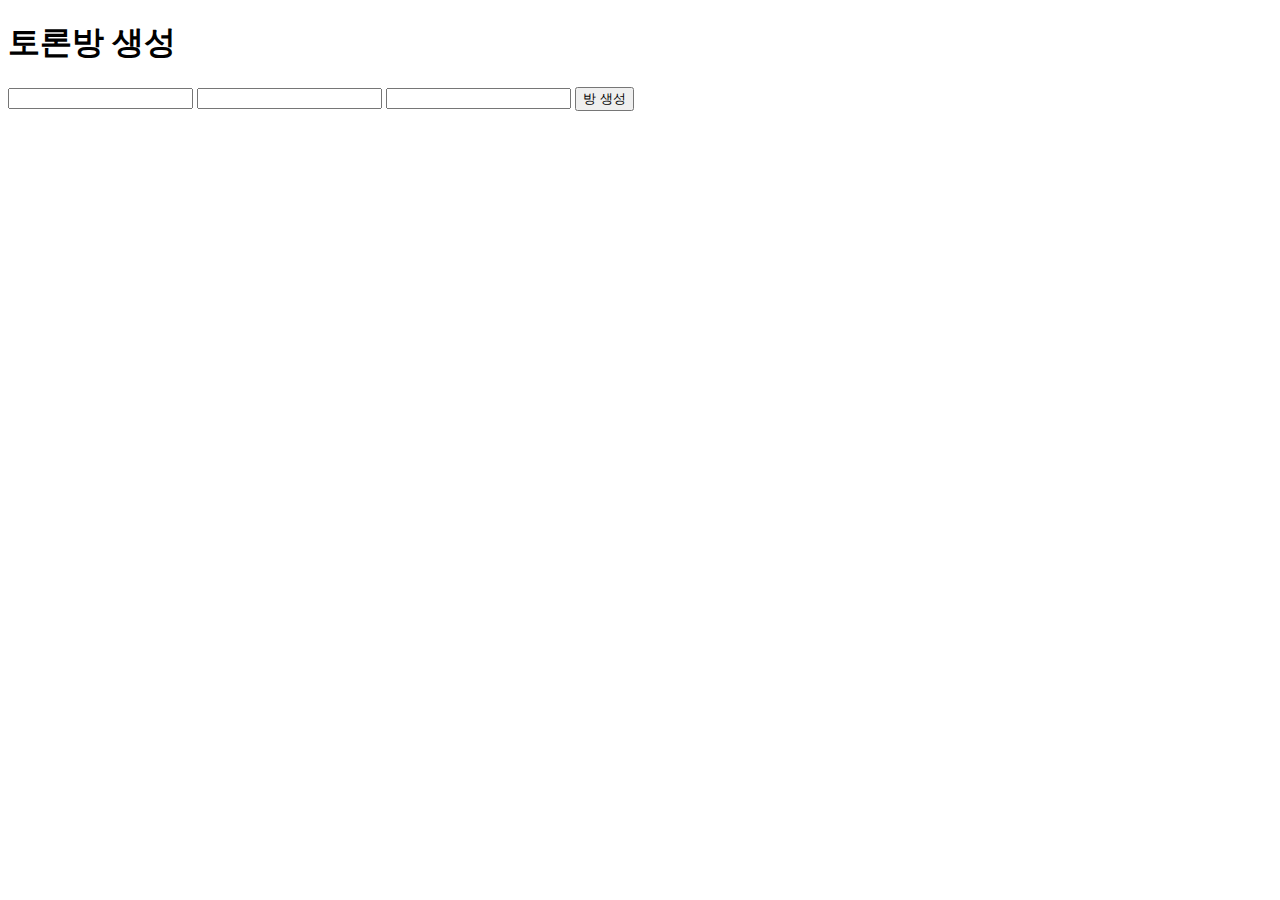
==== src/main/resources/templates/debateroom-save.html @ 18d7fb13 "debate room 작업 중" ====
<!DOCTYPE html>
<html xmlns:th="http://www.thymeleaf.org">
<html lang="en">
<head th:replace="fragments/header :: header">
    <meta http-equiv="Content-Type" content="text/html" charset="UTF-8" />
</head>
<body>
    <h1>토론방 생성</h1>
    <form id="debateroom-save-form" th:object="${debateRoomSaveRequestDto}">
        <input type="hidden" th:field="*{userId}">
        <input type="text" th:field="*{title}">
        <input type="number" th:field="*{speakingTime}">
        <input type="number" th:field="*{discussionTime}">
        <button type="submit" onclick="debateRoomSave()">방 생성</button>
    </form>

    <div th:replace="fragments/footer :: footer" />
    <script src="/js/debateroom-save.js"></script>
</body>
</html>
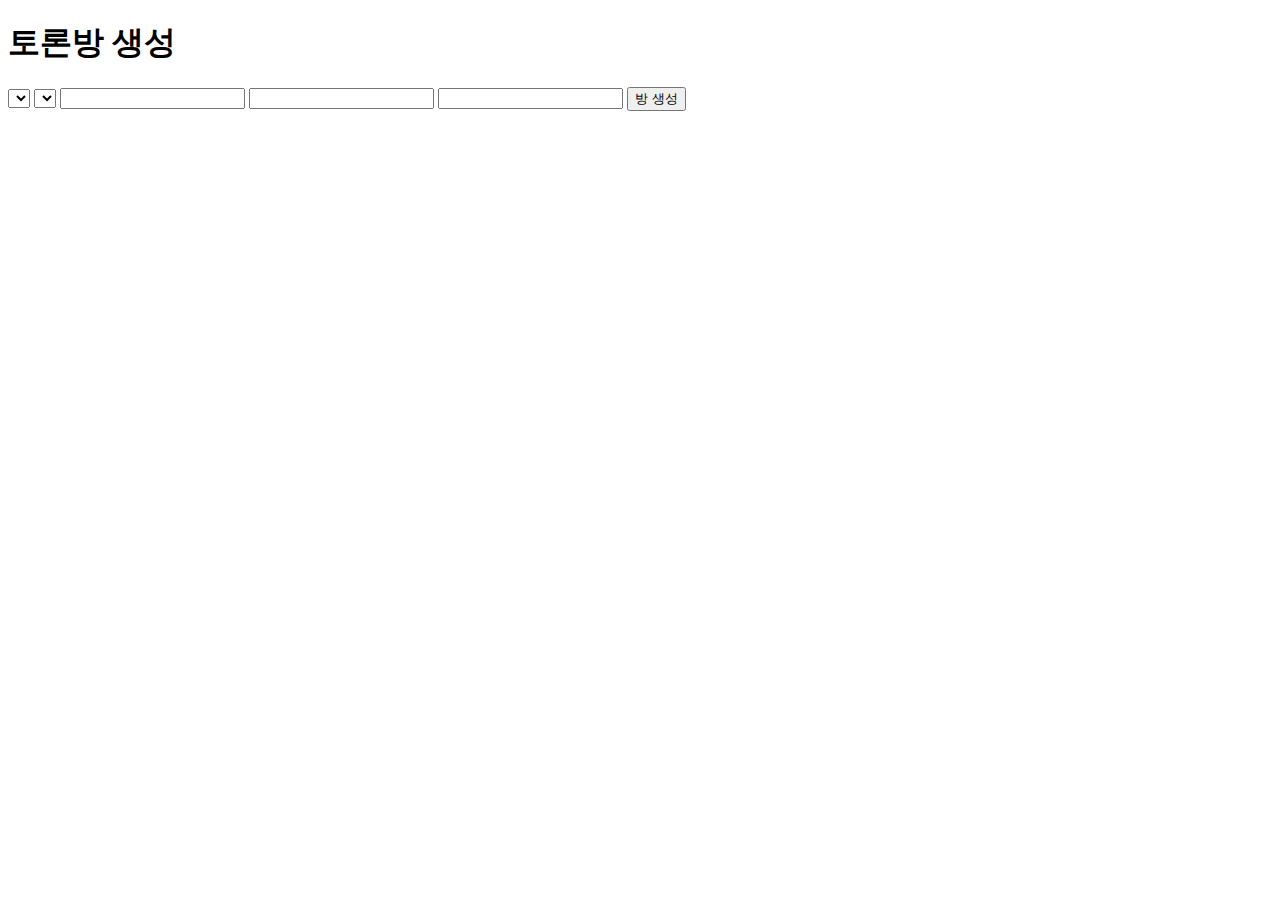
==== commit 37187e07: "Topic save 작업 완료 Topic 작업 중" ====
--- a/src/main/resources/templates/debateroom-save.html
+++ b/src/main/resources/templates/debateroom-save.html
@@ -1,13 +1,23 @@
 <!DOCTYPE html>
-<html xmlns:th="http://www.thymeleaf.org">
+<html xmlns:th="http://www.thymeleaf.org"
+      xmlns:sec="http://www.thymeleaf.org/extras/spring-security">
 <html lang="en">
 <head th:replace="fragments/header :: header">
-    <meta http-equiv="Content-Type" content="text/html" charset="UTF-8" />
+    <meta http-equiv="Content-Type" content="text/html; charset=UTF-8" />
 </head>
 <body>
     <h1>토론방 생성</h1>
     <form id="debateroom-save-form" th:object="${debateRoomSaveRequestDto}">
         <input type="hidden" th:field="*{userId}">
+
+        <select id="category-select" onchange="getTopic()">
+            <option th:each="category : ${categories}" th:value="${category}" th:text="${category.category}"></option>
+        </select>
+
+        <select id="topic-list">
+
+        </select>
+
         <input type="text" th:field="*{title}">
         <input type="number" th:field="*{speakingTime}">
         <input type="number" th:field="*{discussionTime}">
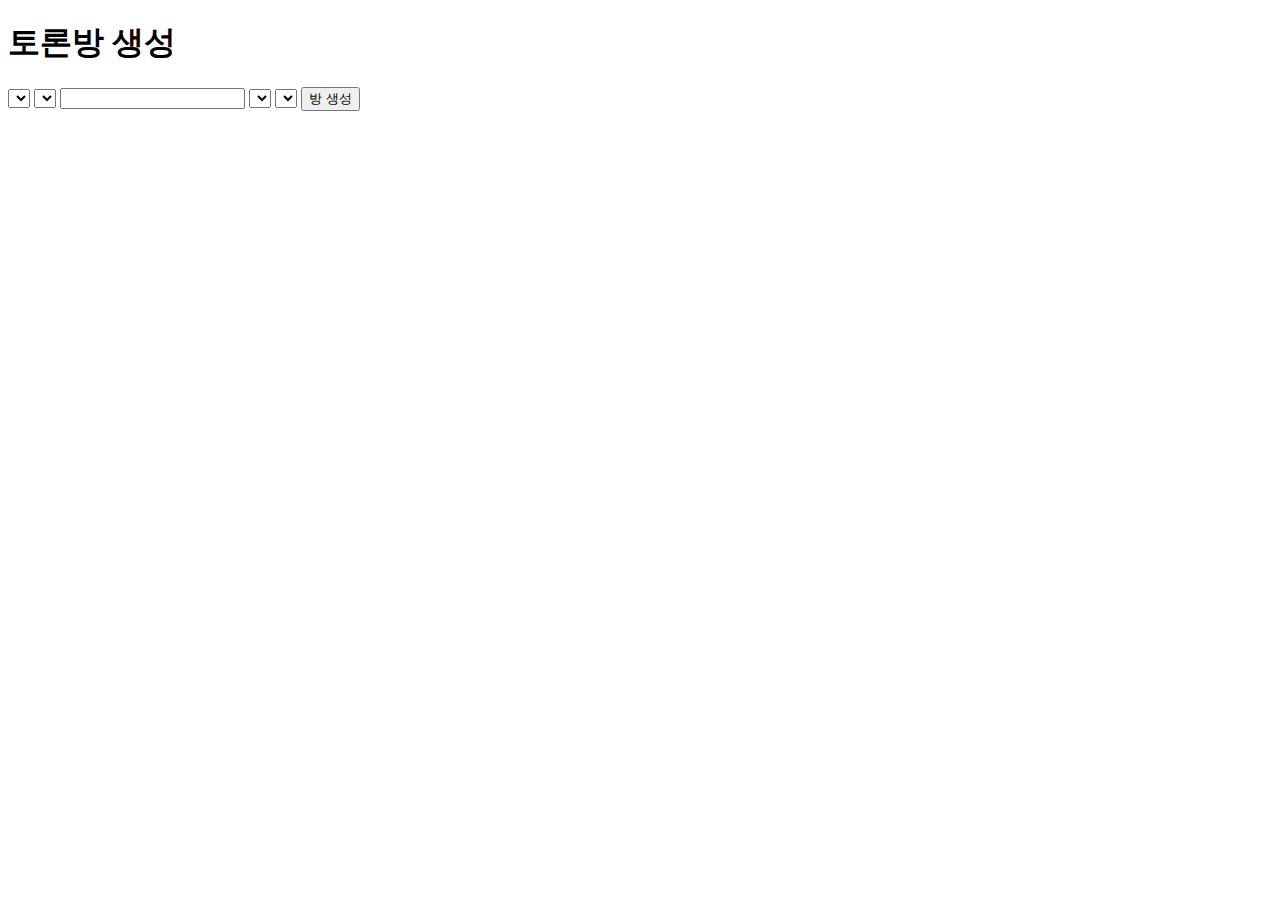
==== commit f457ac02: "토론시간 타이머 수정" ====
--- a/src/main/resources/templates/debateroom-save.html
+++ b/src/main/resources/templates/debateroom-save.html
@@ -14,17 +14,26 @@
             <option th:each="category : ${categories}" th:value="${category}" th:text="${category.category}"></option>
         </select>
 
-        <select id="topic-list">
+        <select id="topic-list" th:field="*{topicName}">
 
         </select>
 
         <input type="text" th:field="*{title}">
-        <input type="number" th:field="*{speakingTime}">
-        <input type="number" th:field="*{discussionTime}">
+
+        <select id="speaking-time-select">
+            <option th:each="speakingTime : ${speakingTimes}" th:text="${speakingTime}"></option>
+        </select>
+
+        <select id="discussion-time-select">
+            <option th:each="discussionTime : ${discussionTimes}" th:text="${discussionTime}"></option>
+        </select>
+
         <button type="submit" onclick="debateRoomSave()">방 생성</button>
     </form>
 
     <div th:replace="fragments/footer :: footer" />
+
     <script src="/js/debateroom-save.js"></script>
+
 </body>
 </html>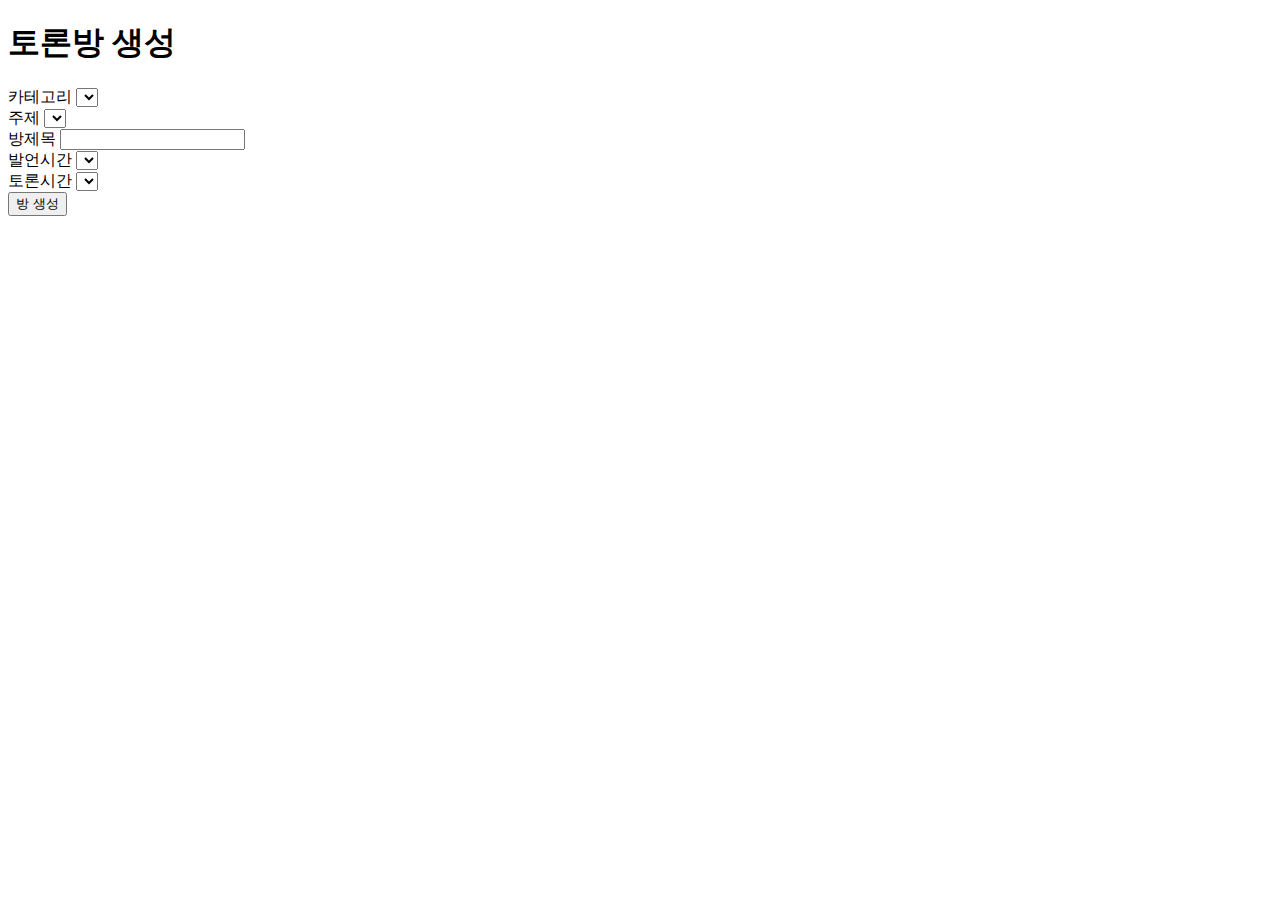
==== commit 85d89b6d: "화면 작업 중" ====
--- a/src/main/resources/templates/debateroom-save.html
+++ b/src/main/resources/templates/debateroom-save.html
@@ -6,29 +6,46 @@
     <meta http-equiv="Content-Type" content="text/html; charset=UTF-8" />
 </head>
 <body>
-    <h1>토론방 생성</h1>
-    <form id="debateroom-save-form" th:object="${debateRoomSaveRequestDto}">
-        <input type="hidden" th:field="*{userId}">
+    <header class="header">
+        <h1 class="header__title">토론방 생성</h1>
+    </header>
 
-        <select id="category-select" onchange="getTopic()">
-            <option th:each="category : ${categories}" th:value="${category}" th:text="${category.category}"></option>
-        </select>
+    <form id="debateroom-save-form" class="form" th:object="${debateRoomSaveRequestDto}">
+        <input class="form__input" type="hidden" th:field="*{userId}">
 
-        <select id="topic-list" th:field="*{topicName}">
+        <div class="form__row">
+            <label class="form__label">카테고리</label>
+            <select id="category-select" class="form__select" onchange="getTopic()">
+                <option th:each="category : ${categories}" th:value="${category}" th:text="${category.category}"></option>
+            </select>
+        </div>
 
-        </select>
+        <div class="form__row">
+            <label class="form__label">주제</label>
+            <select id="topic-list" class="form__select" th:field="*{topicName}">
+            </select>
+        </div>
 
-        <input type="text" th:field="*{title}">
+        <div class="form__row">
+            <label class="form__label">방제목</label>
+            <input class="form__input" type="text" th:field="*{title}">
+        </div>
 
-        <select id="speaking-time-select">
-            <option th:each="speakingTime : ${speakingTimes}" th:text="${speakingTime}"></option>
-        </select>
+        <div class="form__row">
+            <label class="form__label">발언시간</label>
+            <select id="speaking-time-select" class="form__select">
+                <option th:each="speakingTime : ${speakingTimes}" th:text="${speakingTime.seconds}"></option>
+            </select>
+        </div>
 
-        <select id="discussion-time-select">
-            <option th:each="discussionTime : ${discussionTimes}" th:text="${discussionTime}"></option>
-        </select>
+        <div class="form__row">
+            <label class="form__label">토론시간</label>
+            <select id="discussion-time-select" class="form__select">
+                <option th:each="discussionTime : ${discussionTimes}" th:text="${discussionTime.seconds}"></option>
+            </select>
+        </div>
 
-        <button type="submit" onclick="debateRoomSave()">방 생성</button>
+        <button class="form__button" type="submit" onclick="debateRoomSave()">방 생성</button>
     </form>
 
     <div th:replace="fragments/footer :: footer" />
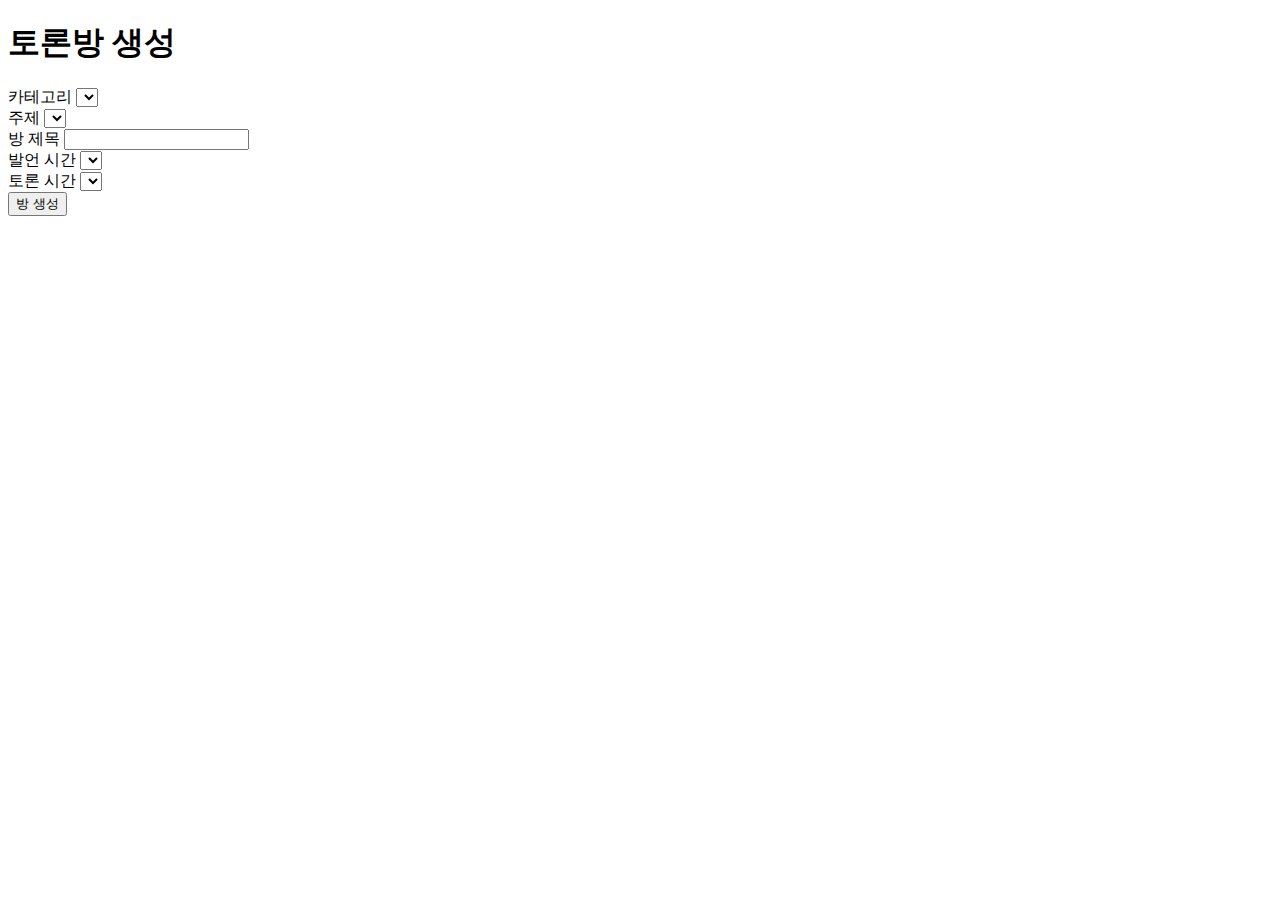
==== commit ae34f1a8: "bootstrap 작업 중" ====
--- a/src/main/resources/templates/debateroom-save.html
+++ b/src/main/resources/templates/debateroom-save.html
@@ -10,47 +10,46 @@
         <h1 class="header__title">토론방 생성</h1>
     </header>
 
-    <form id="debateroom-save-form" class="form" th:object="${debateRoomSaveRequestDto}">
-        <input class="form__input" type="hidden" th:field="*{userId}">
+    <div class="container">
+        <form method="post">
+            <input type="hidden" th:value="${debateRoomSaveRequestDto.userId}" name="userId">
 
-        <div class="form__row">
-            <label class="form__label">카테고리</label>
-            <select id="category-select" class="form__select" onchange="getTopic()">
-                <option th:each="category : ${categories}" th:value="${category}" th:text="${category.category}"></option>
-            </select>
-        </div>
+            <div class="row mb-3">
+                <label for="category">카테고리</label>
+                <select id="category" name="category" onchange="getTopic()">
+                    <option th:each="category : ${categories}" th:value="${category}" th:text="${category.category}"></option>
+                </select>
+            </div>
+            <div class="row mb-3">
+                <label for="topic">주제</label>
+                <select id="topic" class="form-control" name="topicName">
+                </select>
+            </div>
+            <div class="row mb-3">
+                <label for="title">방 제목</label>
+                <input id="title" class="form-control" name="title" type="text">
+            </div>
+            <div class="row mb-3">
+                <label for="speaking-time">발언 시간</label>
+                <select id="speaking-time" class="form-control" name="speakingTime">
+                    <option th:each="speakingTime : ${speakingTimes}" th:text="${speakingTime.seconds}"></option>
+                </select>
+            </div>
+            <div class="row mb-3">
+                <label for="discussion-time">토론 시간</label>
+                <select id="discussion-time" class="form-control" name="discussionTime">
+                    <option th:each="discussionTime : ${discussionTimes}" th:text="${discussionTime.seconds}"></option>
+                </select>
+            </div>
 
-        <div class="form__row">
-            <label class="form__label">주제</label>
-            <select id="topic-list" class="form__select" th:field="*{topicName}">
-            </select>
-        </div>
+            <button class="btn btn-dark w-100 mb-3" type="submit">방 생성</button>
 
-        <div class="form__row">
-            <label class="form__label">방제목</label>
-            <input class="form__input" type="text" th:field="*{title}">
-        </div>
-
-        <div class="form__row">
-            <label class="form__label">발언시간</label>
-            <select id="speaking-time-select" class="form__select">
-                <option th:each="speakingTime : ${speakingTimes}" th:text="${speakingTime.seconds}"></option>
-            </select>
-        </div>
-
-        <div class="form__row">
-            <label class="form__label">토론시간</label>
-            <select id="discussion-time-select" class="form__select">
-                <option th:each="discussionTime : ${discussionTimes}" th:text="${discussionTime.seconds}"></option>
-            </select>
-        </div>
-
-        <button class="form__button" type="submit" onclick="debateRoomSave()">방 생성</button>
-    </form>
+        </form>
+    </div>
 
     <div th:replace="fragments/footer :: footer" />
 
-    <script src="/js/debateroom-save.js"></script>
+    <script src="/js/get-topic.js"></script>
 
 </body>
 </html>